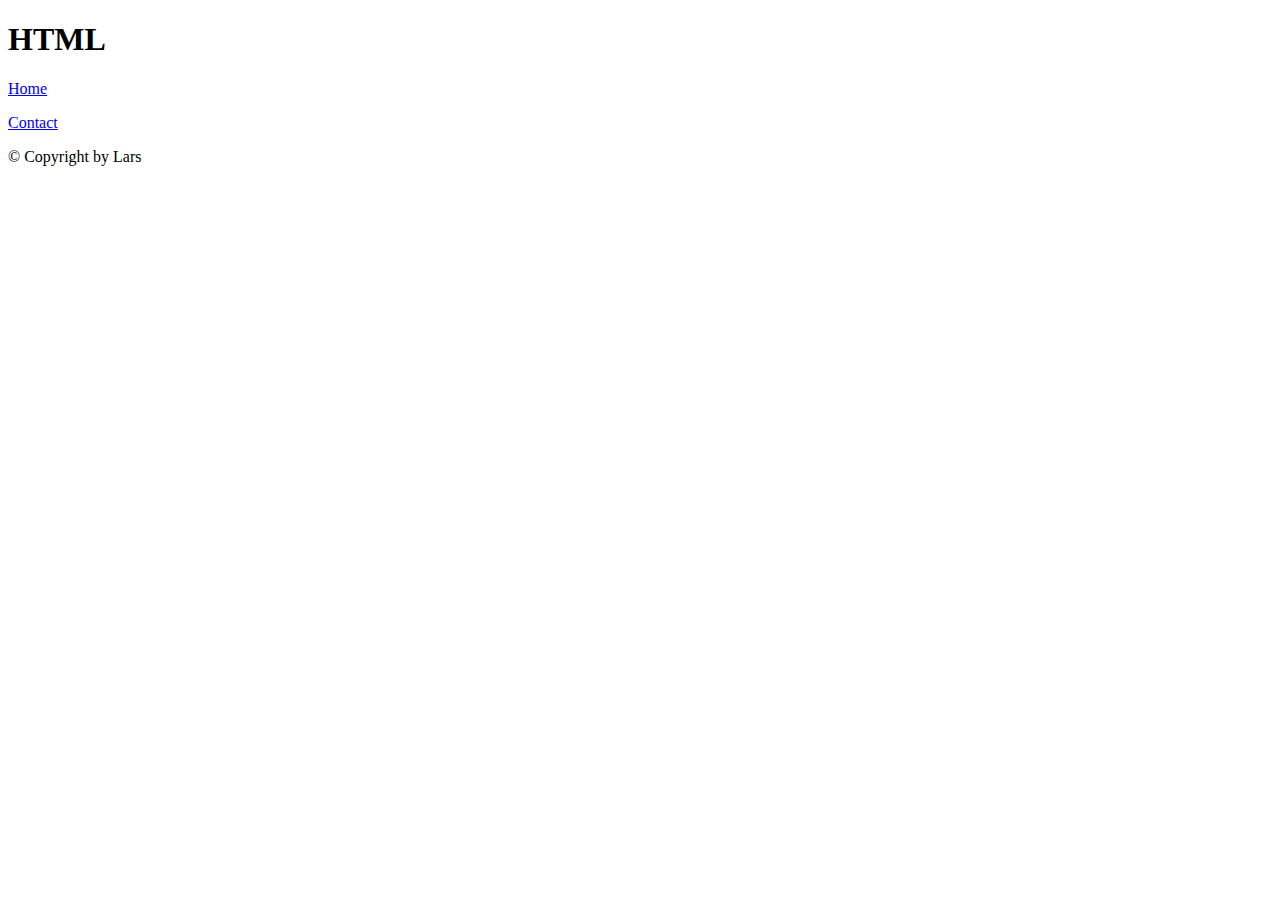
==== index.html @ 64602fd0 "[init]" ====
<!DOCTYPE html>
<html lang="en">
	<head>
		<meta charset="utf-8">

		<!-- Always force latest IE rendering engine (even in intranet) & Chrome Frame
		Remove this if you use the .htaccess -->
		<meta http-equiv="X-UA-Compatible" content="IE=edge,chrome=1">

		<title>HTML</title>
		<meta name="description" content="">
		<meta name="author" content="Lars">

		<meta name="viewport" content="width=device-width; initial-scale=1.0">

		<!-- Replace favicon.ico & apple-touch-icon.png in the root of your domain and delete these references -->
		<link rel="shortcut icon" href="/favicon.ico">
		<link rel="apple-touch-icon" href="/apple-touch-icon.png">
	</head>

	<body>
		<div>
			<header>
				<h1>HTML</h1>
			</header>
			<nav>
				<p>
					<a href="/">Home</a>
				</p>
				<p>
					<a href="/contact">Contact</a>
				</p>
			</nav>

			<div>

			</div>

			<footer>
				<p>
					&copy; Copyright  by Lars
				</p>
			</footer>
		</div>
	</body>
</html>
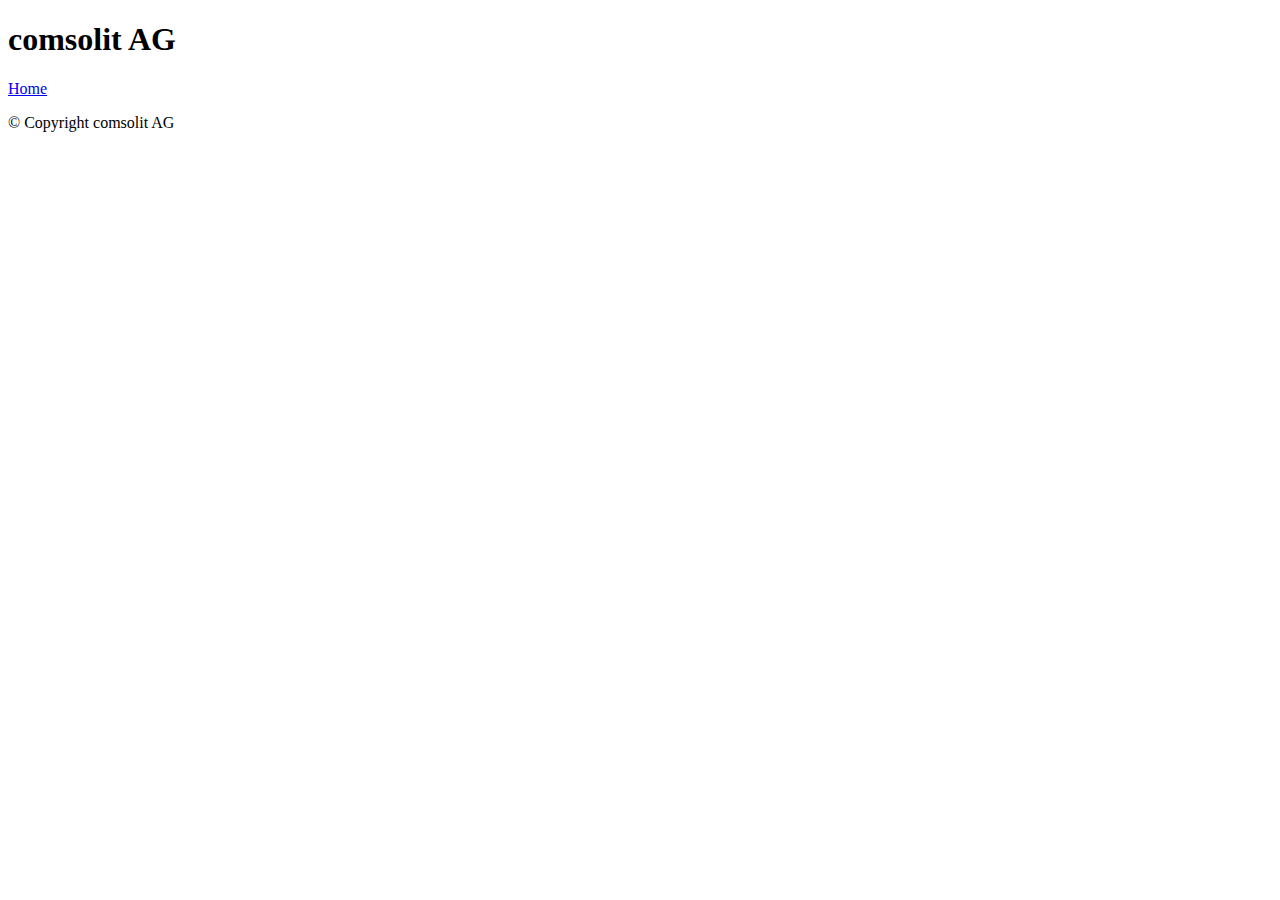
==== commit 5966071f: "[add] basicAngularSlider" ====
--- a/index.html
+++ b/index.html
@@ -21,15 +21,13 @@
 	<body>
 		<div>
 			<header>
-				<h1>HTML</h1>
+				<h1>comsolit AG</h1>
 			</header>
 			<nav>
 				<p>
-					<a href="/">Home</a>
+					<a href="/basicAngularSlider">Home</a>
 				</p>
-				<p>
-					<a href="/contact">Contact</a>
-				</p>
+				
 			</nav>
 
 			<div>
@@ -38,7 +36,7 @@
 
 			<footer>
 				<p>
-					&copy; Copyright  by Lars
+					&copy; Copyright comsolit AG
 				</p>
 			</footer>
 		</div>
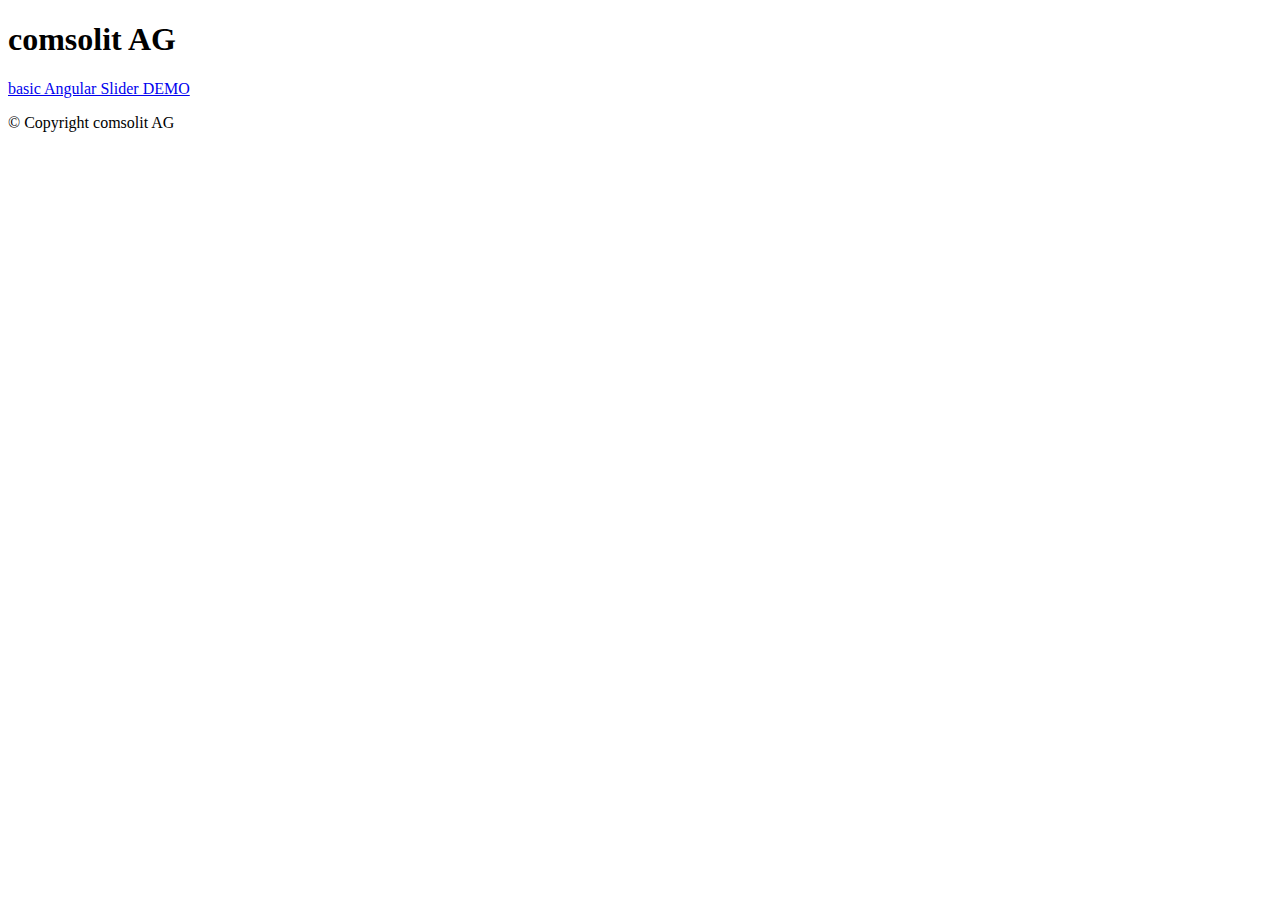
==== commit 9ba0c270: "[add] php" ====
--- a/index.html
+++ b/index.html
@@ -25,7 +25,7 @@
 			</header>
 			<nav>
 				<p>
-					<a href="/basicAngularSlider">Home</a>
+					<a href="/basicAngularSlider">basic Angular Slider DEMO</a>
 				</p>
 				
 			</nav>
